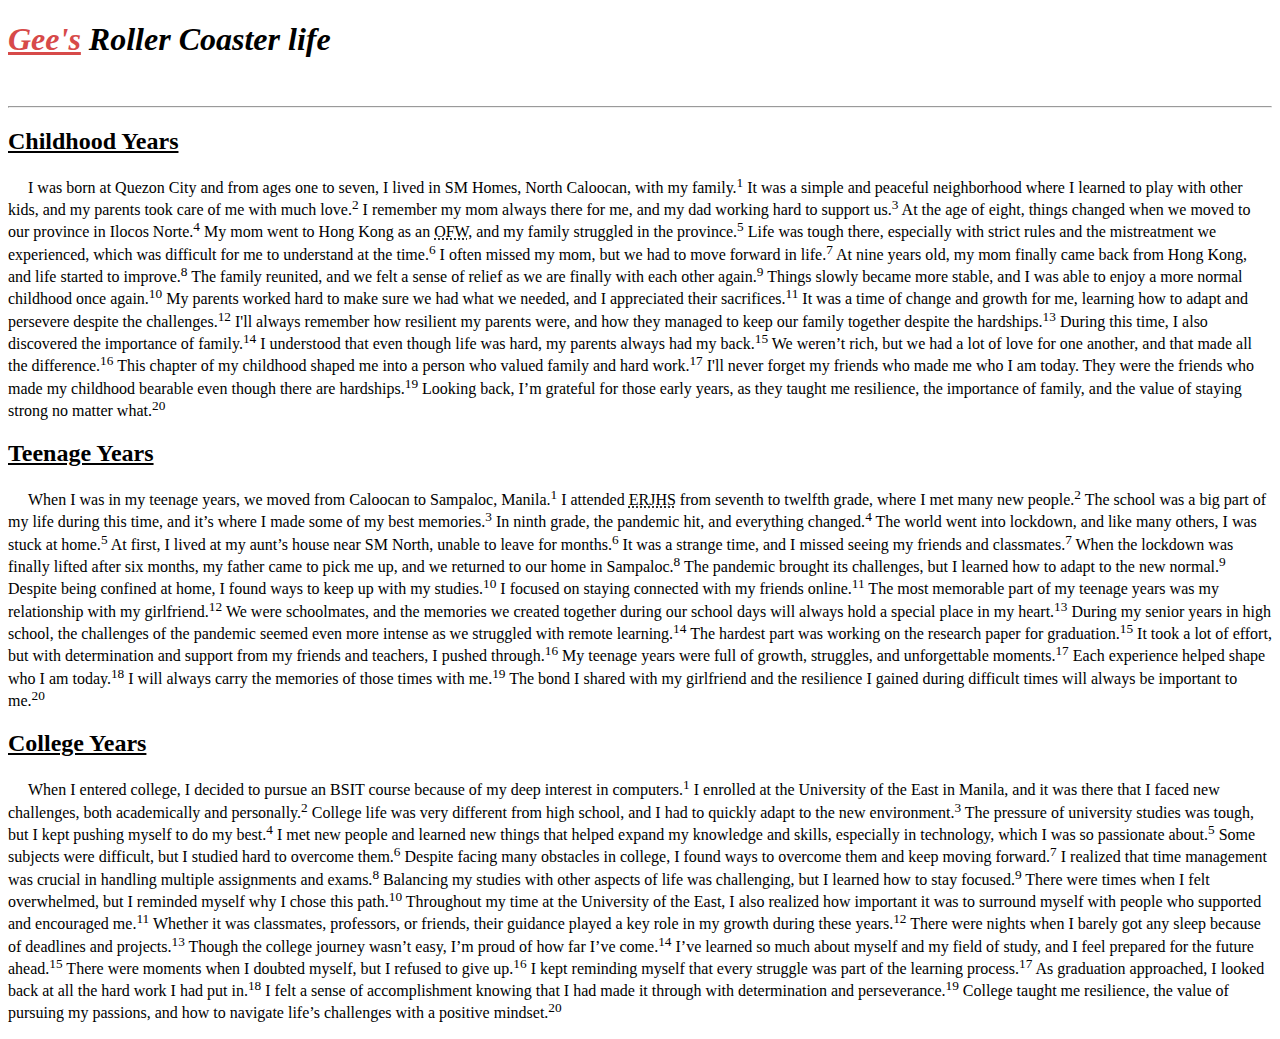
==== index.html @ 4395d242 "Update and rename PLHO2.html to index.html" ====
<!DOCTYPE html>
<html lang="en">
<head>
  <meta charset="UTF-8">
  <meta name="viewport" content="width=device-width, initial-scale=1.0">
  <link rel="stylesheet" href="styles.css">
  <title>Document</title>
</head>
<body>
  <h1><i style="color: #d74a49"><u>Gee's</u></i> <i>Roller Coaster life</h1></i><br><hr>
  <div>
    <h2><u>Childhood Years</u></h2>
    <p>&nbsp;&nbsp;&nbsp;&nbsp;&nbsp;I was born at Quezon City and from ages one to seven, I lived in SM Homes, North Caloocan, with my family.<sup>1</sup> It was a simple and peaceful neighborhood where I learned to play with other kids, and my parents took care of me with much love.<sup>2</sup> 
      I remember my mom always there for me, and my dad working hard to support us.<sup>3</sup> At the age of eight, things changed when we moved to our province in Ilocos Norte.<sup>4</sup> My mom went to Hong Kong as an <abbr title="Overseas Filipino Worker">OFW,</abbr>
       and my family struggled in the province.<sup>5</sup> Life was tough there, especially with strict rules and the mistreatment we experienced, which was difficult for me to understand at the time.<sup>6</sup> I often missed my mom, but we had to move forward in life.<sup>7</sup> 
       At nine years old, my mom finally came back from Hong Kong, and life started to improve.<sup>8</sup> The family reunited, and we felt a sense of relief as we are finally with each other again.<sup>9</sup> Things slowly became more stable, and I was able to enjoy a more normal childhood once again.<sup>10</sup> 
        My parents worked hard to make sure we had what we needed, and I appreciated their sacrifices.<sup>11</sup> It was a time of change and growth for me, learning how to adapt and persevere despite the challenges.<sup>12</sup> I'll always remember how resilient my parents were, and how they managed to keep our family together despite the hardships.<sup>13</sup> 
        During this time, I also discovered the importance of family.<sup>14</sup> I understood that even though life was hard, my parents always had my back.<sup>15</sup> We weren’t rich, but we had a lot of love for one another, and that made all the difference.<sup>16</sup> This chapter of my childhood shaped me into a person who valued family and hard work.<sup>17</sup>
        I'll never forget my friends who made me who I am today. They were the friends who made my childhood bearable even though there are hardships.<sup>19</sup> Looking back, 
        I’m grateful for those early years, as they taught me resilience, the importance of family, and the value of staying strong no matter what.<sup>20</sup>
      </p>
  </div>
  <div>
    <h2><u>Teenage Years</u></h2>
    <p>&nbsp;&nbsp;&nbsp;&nbsp;&nbsp;When I was in my teenage years, we moved from Caloocan to Sampaloc, Manila.<sup>1</sup> I attended <abbr title="E. Rodriguez Jr. High School">ERJHS</abbr> from seventh to twelfth grade, where I met many new people.<sup>2</sup> 
      The school was a big part of my life during this time, and it’s where I made some of my best memories.<sup>3</sup> In ninth grade, the pandemic hit, and everything changed.<sup>4</sup> 
      The world went into lockdown, and like many others, I was stuck at home.<sup>5</sup> At first, I lived at my aunt’s house near SM North, unable to leave for months.<sup>6</sup> It was a strange time, and I missed seeing my friends and classmates.<sup>7</sup> 
      When the lockdown was finally lifted after six months, my father came to pick me up, and we returned to our home in Sampaloc.<sup>8</sup> The pandemic brought its challenges, but I learned how to adapt to the new normal.<sup>9</sup> 
      Despite being confined at home, I found ways to keep up with my studies.<sup>10</sup> I focused on staying connected with my friends online.<sup>11</sup> 
      The most memorable part of my teenage years was my relationship with my girlfriend.<sup>12</sup> We were schoolmates, and the memories we created together during our school days will always hold a special place in my heart.<sup>13</sup> 
      During my senior years in high school, the challenges of the pandemic seemed even more intense as we struggled with remote learning.<sup>14</sup> 
      The hardest part was working on the research paper for graduation.<sup>15</sup> It took a lot of effort, but with determination and support from my friends and teachers, I pushed through.<sup>16</sup> 
      My teenage years were full of growth, struggles, and unforgettable moments.<sup>17</sup> Each experience helped shape who I am today.<sup>18</sup> 
      I will always carry the memories of those times with me.<sup>19</sup> The bond I shared with my girlfriend and the resilience I gained during difficult times will always be important to me.<sup>20</sup></p>
  </div>
  <div><u><h2>College Years</u></h2>
  <P>&nbsp;&nbsp;&nbsp;&nbsp;&nbsp;When I entered college, I decided to pursue an <abbr title="Bachelor of Science in Information Technology"></abbr>BSIT course because of my deep interest in computers.<sup>1</sup> I enrolled at the University of the East in Manila, and it was there that I faced new challenges, both academically and personally.<sup>2</sup> 
    College life was very different from high school, and I had to quickly adapt to the new environment.<sup>3</sup> The pressure of university studies was tough, but I kept pushing myself to do my best.<sup>4</sup> 
    I met new people and learned new things that helped expand my knowledge and skills, especially in technology, which I was so passionate about.<sup>5</sup> Some subjects were difficult, but I studied hard to overcome them.<sup>6</sup> 
    Despite facing many obstacles in college, I found ways to overcome them and keep moving forward.<sup>7</sup> I realized that time management was crucial in handling multiple assignments and exams.<sup>8</sup> 
    Balancing my studies with other aspects of life was challenging, but I learned how to stay focused.<sup>9</sup> There were times when I felt overwhelmed, but I reminded myself why I chose this path.<sup>10</sup> 
    Throughout my time at the University of the East, I also realized how important it was to surround myself with people who supported and encouraged me.<sup>11</sup> 
    Whether it was classmates, professors, or friends, their guidance played a key role in my growth during these years.<sup>12</sup> There were nights when I barely got any sleep because of deadlines and projects.<sup>13</sup> 
    Though the college journey wasn’t easy, I’m proud of how far I’ve come.<sup>14</sup> I’ve learned so much about myself and my field of study, and I feel prepared for the future ahead.<sup>15</sup> 
    There were moments when I doubted myself, but I refused to give up.<sup>16</sup> I kept reminding myself that every struggle was part of the learning process.<sup>17</sup> 
    As graduation approached, I looked back at all the hard work I had put in.<sup>18</sup> I felt a sense of accomplishment knowing that I had made it through with determination and perseverance.<sup>19</sup> 
    College taught me resilience, the value of pursuing my passions, and how to navigate life’s challenges with a positive mindset.<sup>20</sup>  </P>    
  </div>
</body>
</html>
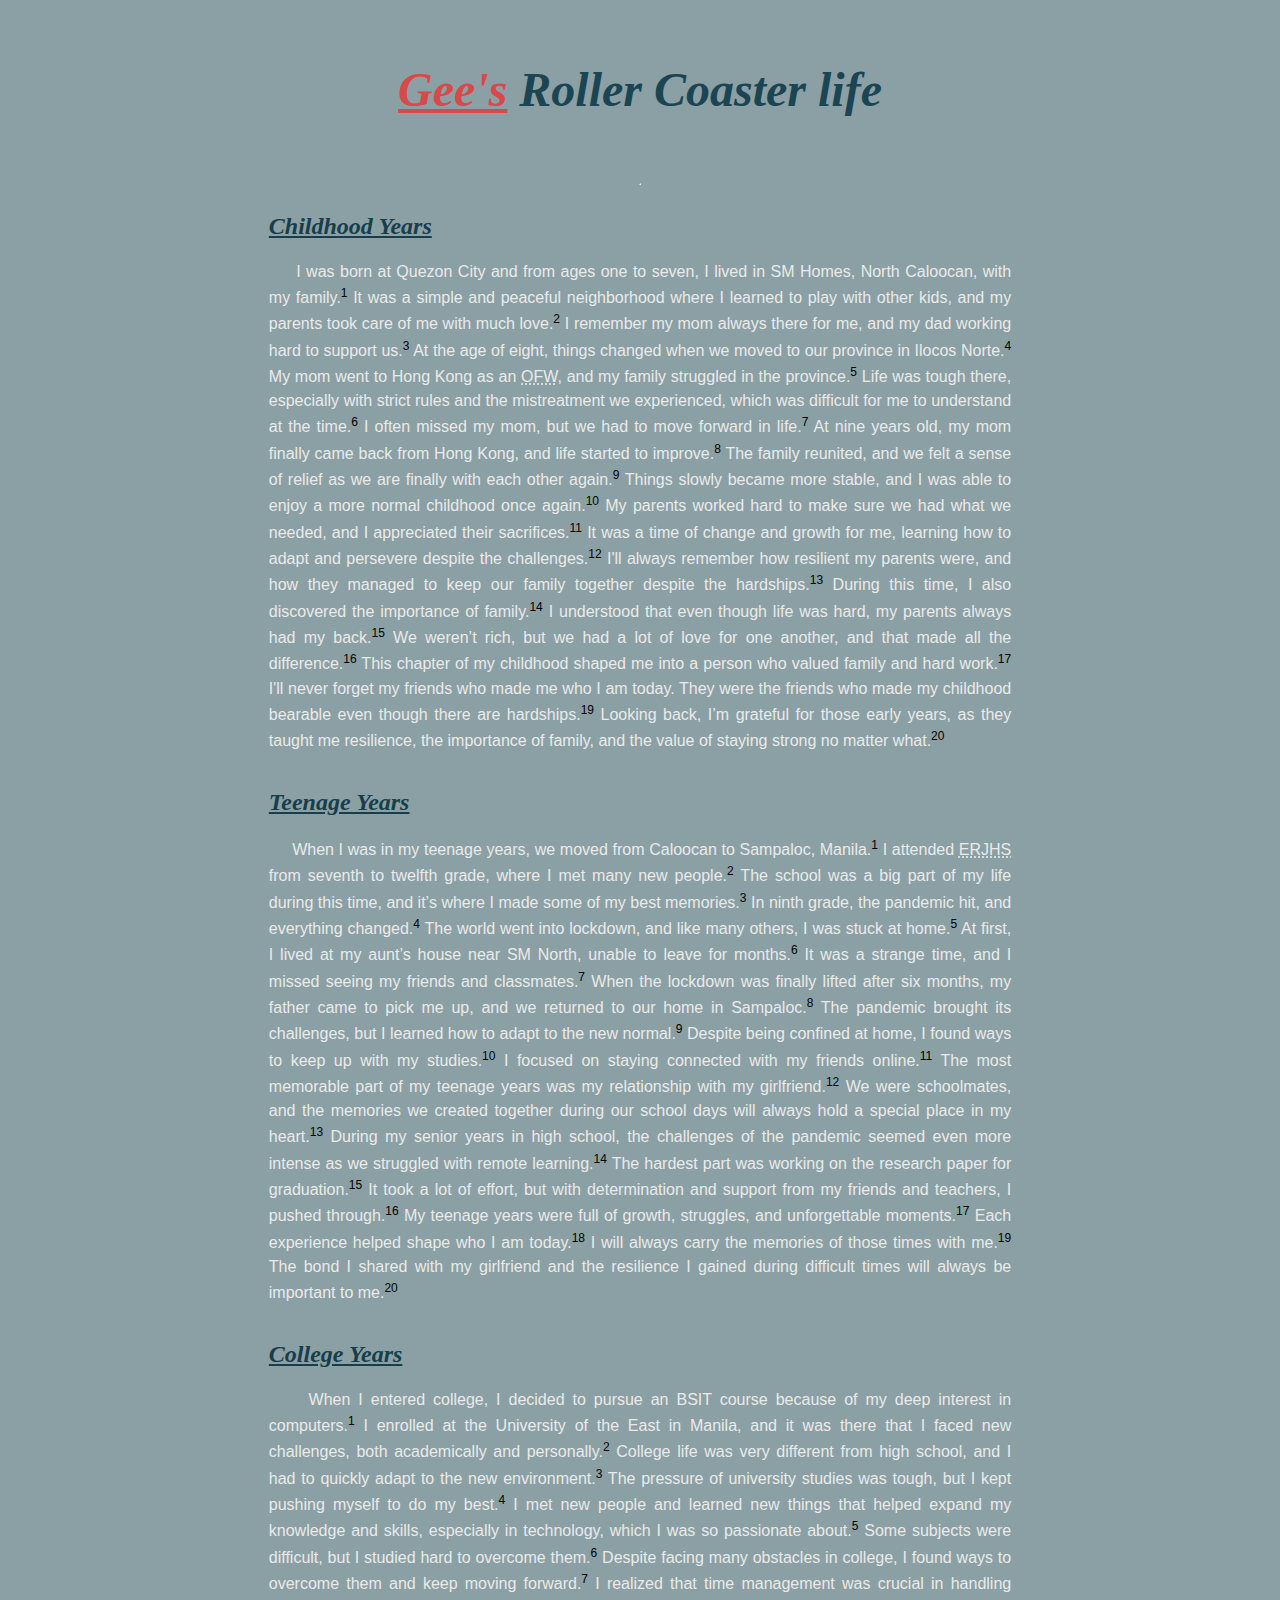
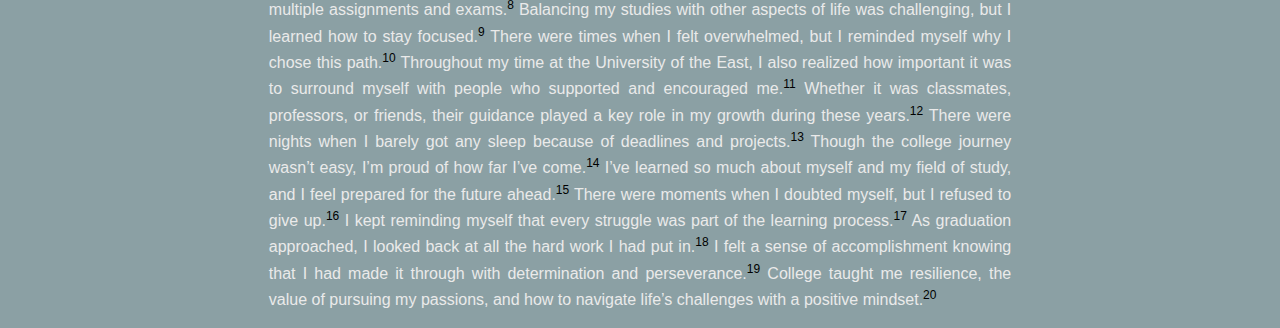
==== commit 82b24848: "Update index.html" ====
--- a/index.html
+++ b/index.html
@@ -3,7 +3,7 @@
 <head>
   <meta charset="UTF-8">
   <meta name="viewport" content="width=device-width, initial-scale=1.0">
-  <link rel="stylesheet" href="styles.css">
+  <link rel="stylesheet" type="text/css" href="PLHO2.css">
   <title>Document</title>
 </head>
 <body>
--- a/PLHO2.css
+++ b/PLHO2.css
@@ -0,0 +1,41 @@
+body{
+    background-color: #8ba0a4;
+    display: flex;
+    flex-direction: column;
+    align-items: center;
+    text-align: justify;
+    margin: 0% 21% 0% 21%;
+    overflow-x: hidden;
+    scroll-behavior: smooth;
+    
+}
+
+p{
+    color: #eaeaea;
+    font-family: Tahoma, Helvetica, Verdana;
+    text-shadow: #ffd9e3;
+    line-height: 1.5;
+    
+}
+
+h1{
+    color:#1b4552;
+    font-family: 'Georgia', 'Garamond', 'Baskerville';
+    font-weight: bold;
+    font-size: 300%;
+    margin-bottom: 40px;
+    padding-top: 30px;
+    
+}
+
+h2{
+    font-style: italic;
+    font-weight: bold;
+    color:#183e4b;
+    
+}
+
+sup{
+    color: black;
+    font-size: 12px;
+}
